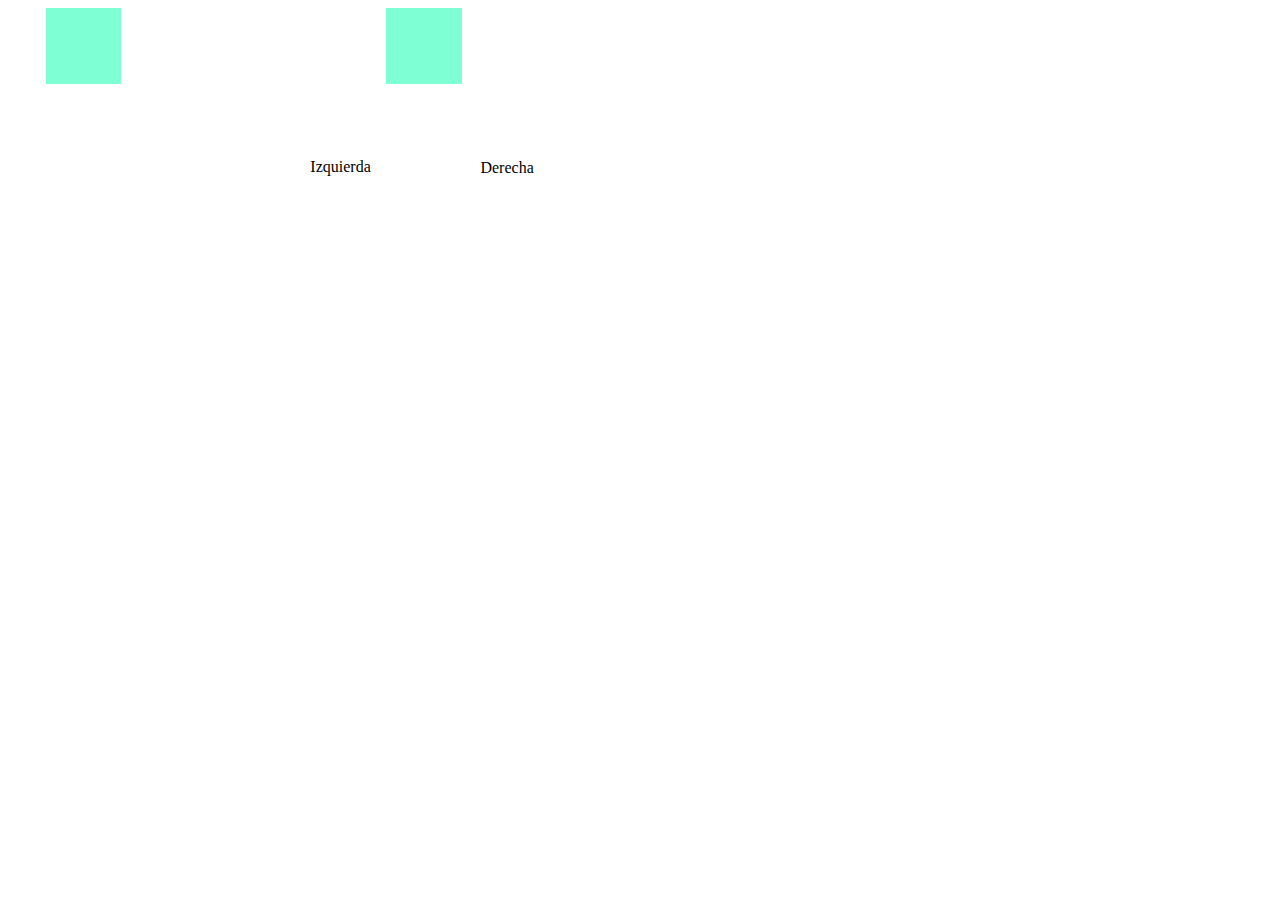
==== JS Perez Rossi/14-5.html @ 5c3ed3a9 "Add files via upload" ====
<!DOCTYPE html>
<html lang="en">
<!DOCTYPE html>
<html>
<head>
	<meta charset="UTF-8">
	<link rel="stylesheet" href="14-5.css">
	<script type="text/javascript" src="14-5.js"></script>
</head>
<body>
	<div onclick="desaparecer()" id="cuadrado"></div>
	<div  id="fijo"></div>
	<div boton onclick="moverHaciaDerecha()"id="derecha">
		Derecha
	</div>
	<div boton onclick="moverHaciaIzquierda()"id="izquierda">
		Izquierda
	</div>
</body>
</html>
---- JS Perez Rossi/14-5.css ----
#cuadrado {
	width: 2cm;
	height: 2cm;
	background-color: aquamarine;
	margin-left: 1cm;
}

#fijo {
	width: 2cm;
	height: 2cm;
	background-color: aquamarine;
	margin-left: 10cm;
	 margin-top: -2cm;


}

#izquierda {
    margin-left: 8cm;
    margin-top: -0.5cm;
    width: 1.5cm;
    height: 2.3cm;
    border-color: aquamarine;
}
#derecha{
	margin-left: 12.5cm;
    margin-top: 2cm;
}
}
body {
	background-color: linen;
}

#botones {
	margin-top: 60%;
}
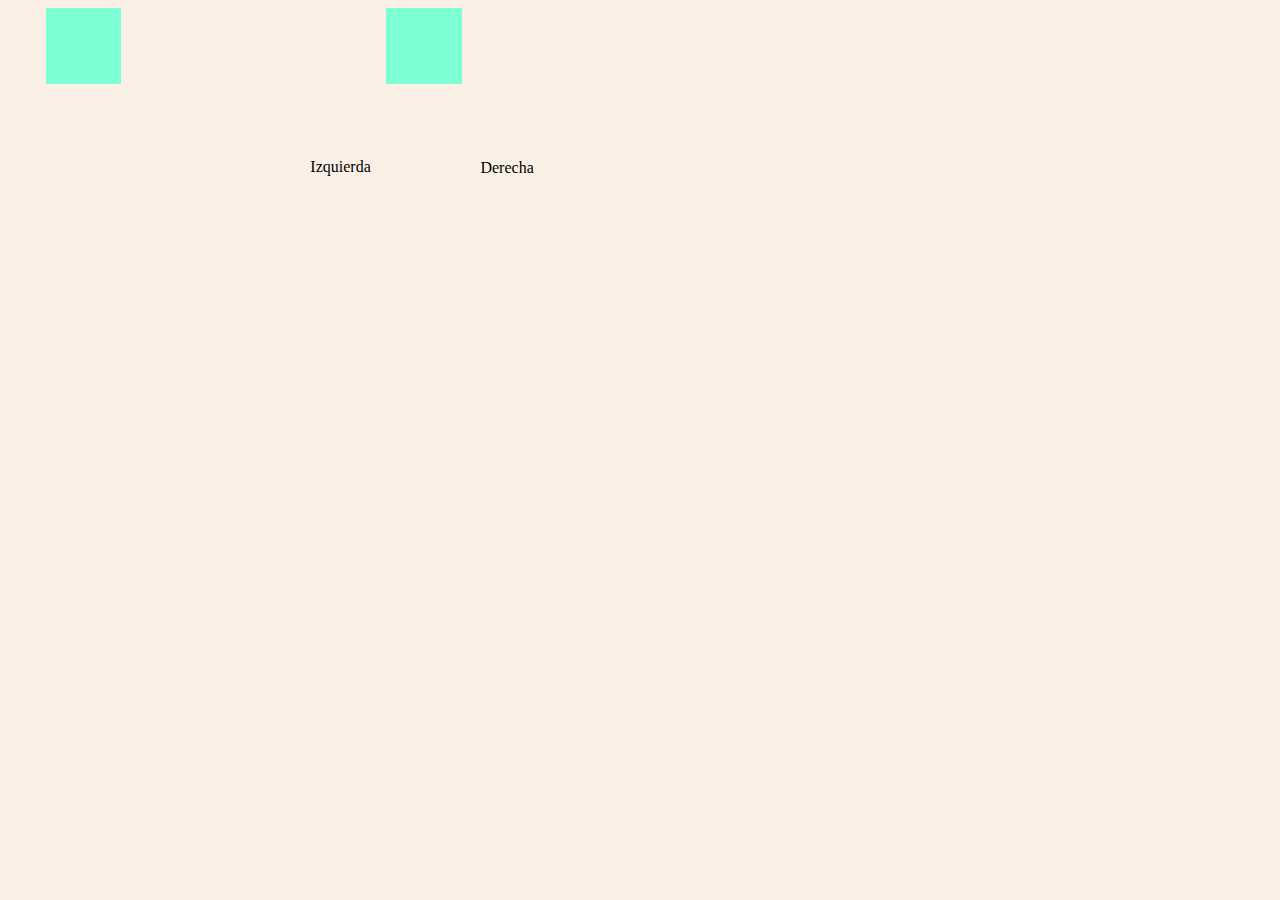
==== commit 9b50afa5: "Update 14-5.html" ====
--- a/JS Perez Rossi/14-5.html
+++ b/JS Perez Rossi/14-5.html
@@ -15,6 +15,7 @@
 	</div>
 	<div boton onclick="moverHaciaIzquierda()"id="izquierda">
 		Izquierda
+		
 	</div>
 </body>
-</html>+</html>
--- a/JS Perez Rossi/14-5.css
+++ b/JS Perez Rossi/14-5.css
@@ -26,7 +26,7 @@
 	margin-left: 12.5cm;
     margin-top: 2cm;
 }
-}
+
 body {
 	background-color: linen;
 }
